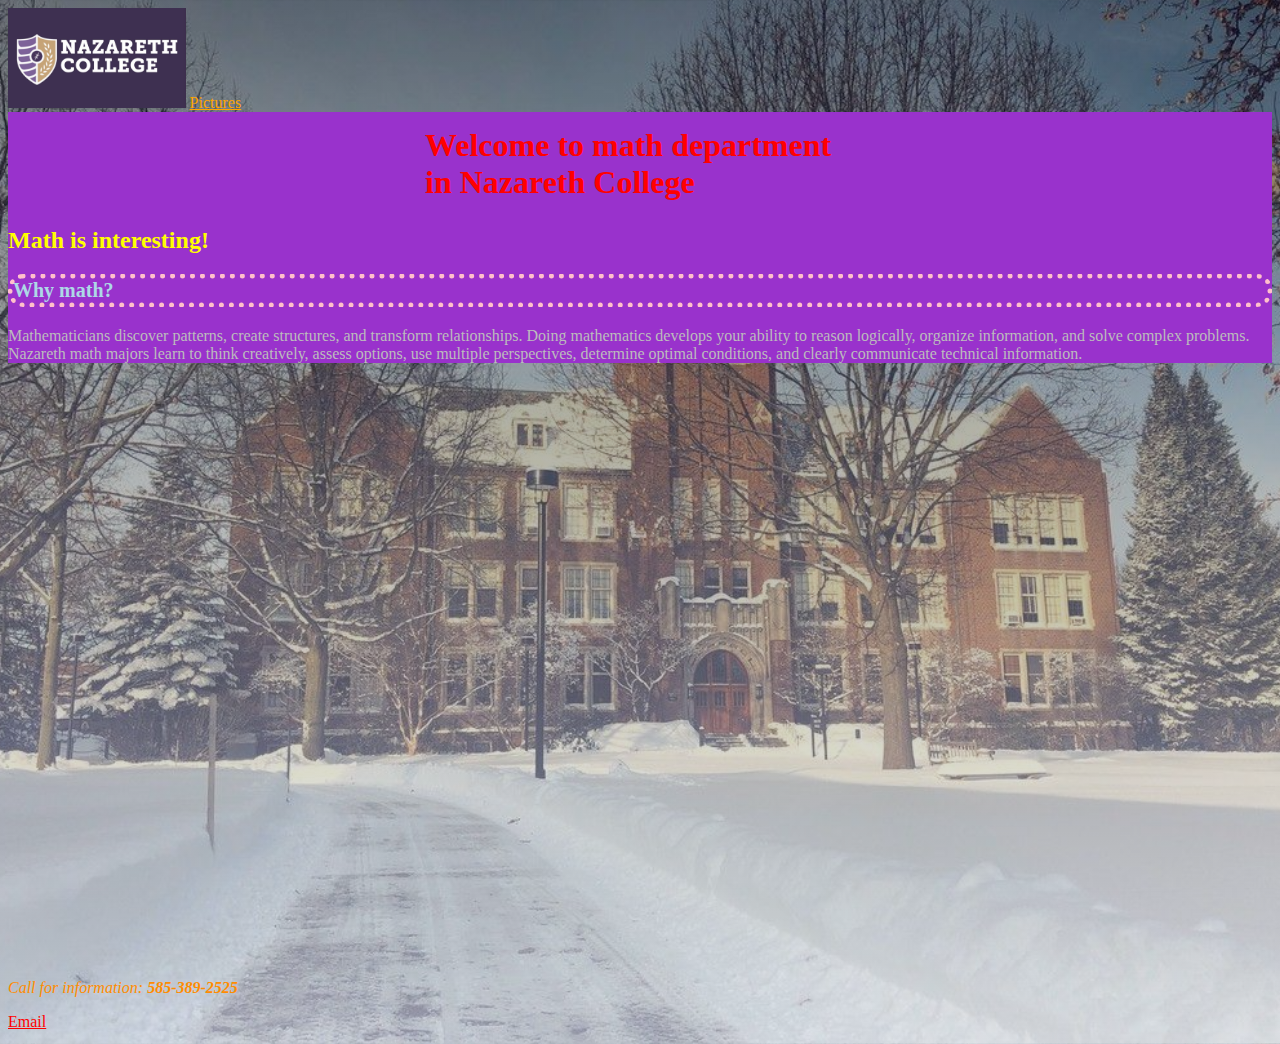
==== features.html @ bf8935c3 "initial commit" ====
<!DOCTYPE html>
<html lang="en">
<head>
    <meta charset="utf-8">
    <title>Math Department</title>
    <link rel="stylesheet" type="text/css" href="css/styles.css">
</head>
<body>
    
    <header>
        <nav>
             <a href="index.html"><img src="Images/nazareth_college%20signjpg.jpg" alt height='100'></a>
    
              <a href='pics.html'>Pictures</a>  
        
        
        </nav>
    
    
    
    
    </header>
    
    <main><h1 style="color:red;">Welcome to math department in Nazareth College</h1>
    
    <h2>Math is interesting!</h2>
        <h3 class="mathstudy">Why math? </h3>
       Mathematicians discover patterns, create structures, and transform relationships. Doing mathematics develops your ability to reason logically, organize information, and solve complex problems. Nazareth math majors learn to think creatively, assess options, use multiple perspectives, determine optimal conditions, and clearly communicate technical information.     

    
    </main>
    

    
     <footer>
    <p><em>Call for information: <strong>585-389-2525</strong></em></p>
    
    <a href='mailto:info@naz.edu'>Email</a>
    </footer>
</body>
</html>
---- css/styles.css ----
html {
    color: #bcbcbc;
    box-sizing: border-box;
    margin: 0;
}

body {
 /*    background-image: url("../Images/nazareth_college_winter.jpg");*/
    
 /*    background-image: linear-gradient(rgba(0,0,0,0.5), rgba(255,0,0,0.5));*/
    
 /*   background-image: linear-gradient(rgba(0,0,0,0.5), rgba(248,248,248,0.5));*/
    background-image: linear-gradient(rgba(0,0,0,0.5),rgba(248,248,248,0.5)),url("../Images/nazareth_college_winter.jpg");
    background-size: cover;
    background-position: center;
    display:flex;
    min-height:100vh;
    flex-direction: column;
}

h2 {
            color:yellow;
            font-family:fantasy;
            font-weight:900
        }

body {
    background-color: beige;
}

main {
    background-color:darkorchid;
}
h1 {
    margin: 15px 5px 15px 5px;
    
    width:430px;
    height: 80px;
    margin-left: auto;
    margin-right:auto
}
.fact, .mathstudy{
    color:lightblue;
    font-size:15pt;
    border: 5px dotted pink;
    border-radius: 15px;
}
footer a {
    color:red; 
}
a {color: orange;
}
a:hover {
    color: #aaa;
}
h4, p{
    color:darkorange;
    font-style:oblique;
}

footer{
    margin: 600px 5px 5px 0px;}

#address {
    color:white;
    font-size:15pt;
    
    border: 5px dotted pink;
    padding-bottom: 15px;
    padding-top: 15px;
    padding-left: 15px;
    border-radius: 15px;
    
    margin: 15px 5px 15px 5px;
    
    width:350px;
    height: 30px;
    margin-left: auto;
    margin-right:auto
    
}
header {
    display:flex;
    flex-direction:column;
    justify-content:flex-end;
}
li {
    display:flex;
    flex-direction:row;
    margin: 5em;
    justify-content: center
}

@media screen and (max-width: 50rem) {
    harder,
    main,
    footer{
        flex-direction:column;
    }
}
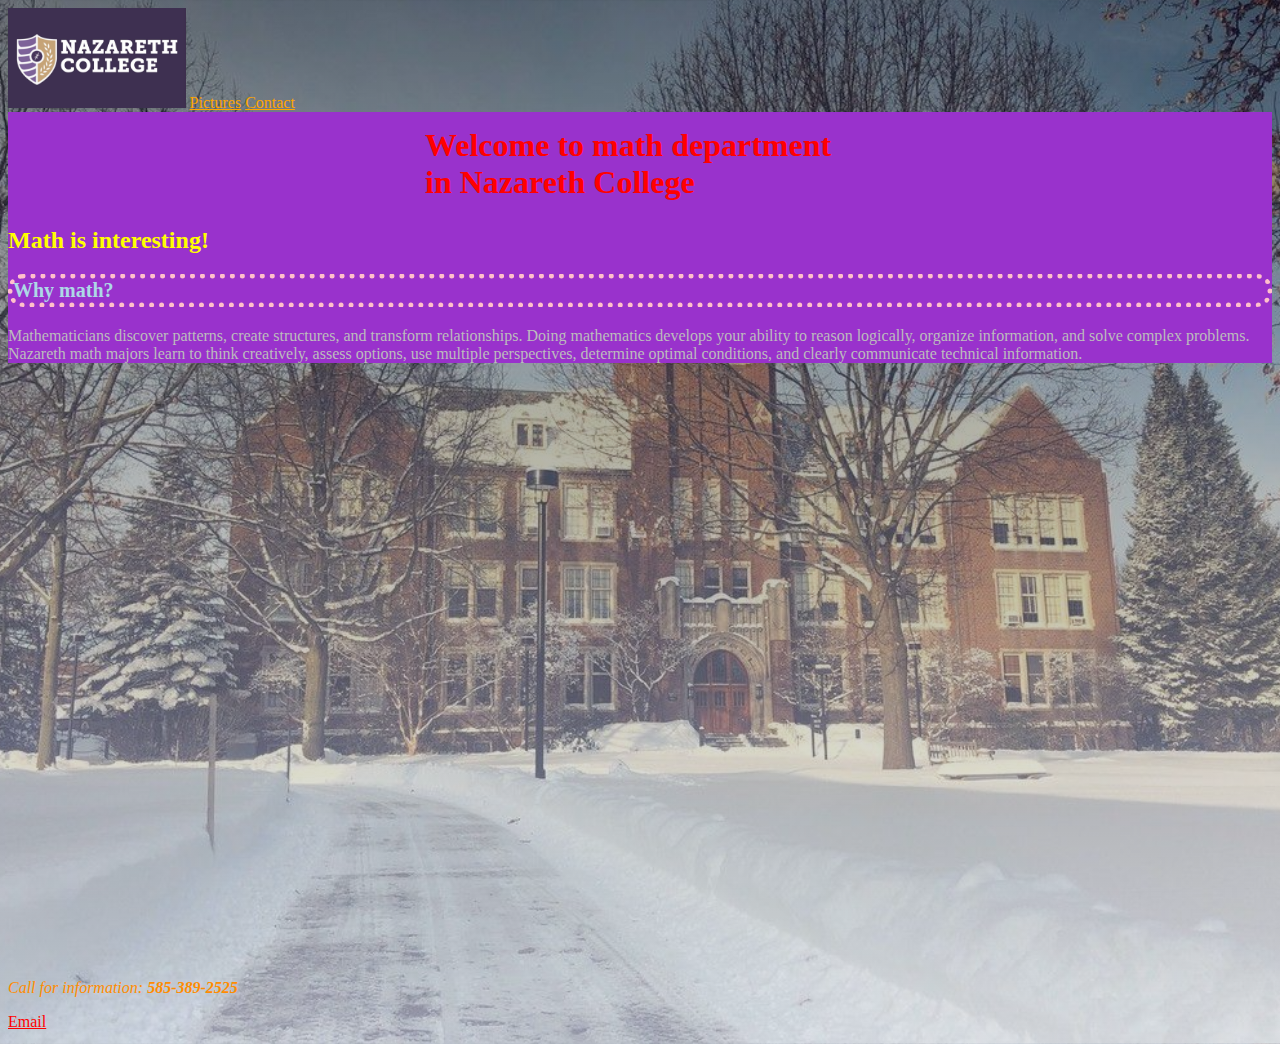
==== commit d477538d: "Final edits" ====
--- a/features.html
+++ b/features.html
@@ -12,7 +12,7 @@
              <a href="index.html"><img src="Images/nazareth_college%20signjpg.jpg" alt height='100'></a>
     
               <a href='pics.html'>Pictures</a>  
-        
+              <a href='contact.html'>Contact</a>
         
         </nav>
     
--- a/css/styles.css
+++ b/css/styles.css
@@ -91,10 +91,36 @@
     justify-content: center
 }
 
+form p{
+    display: flex;
+    margin-bottom: 1em;
+}
+
+form input, textarea, select {
+    flex:1;
+    margin: 0 1em;
+    border-radius: 5px;
+}
+
+form select {
+    text-align: center;
+}
+
+form label {
+    flex-basis: 33%;
+}
+
 @media screen and (max-width: 50rem) {
     harder,
     main,
-    footer{
+    footer,
+    form p {
         flex-direction:column;
     }
+    form, input, textarea {
+        margin: 2px 0;
+    }
+    form select {
+        margin:0;
+    }
 }